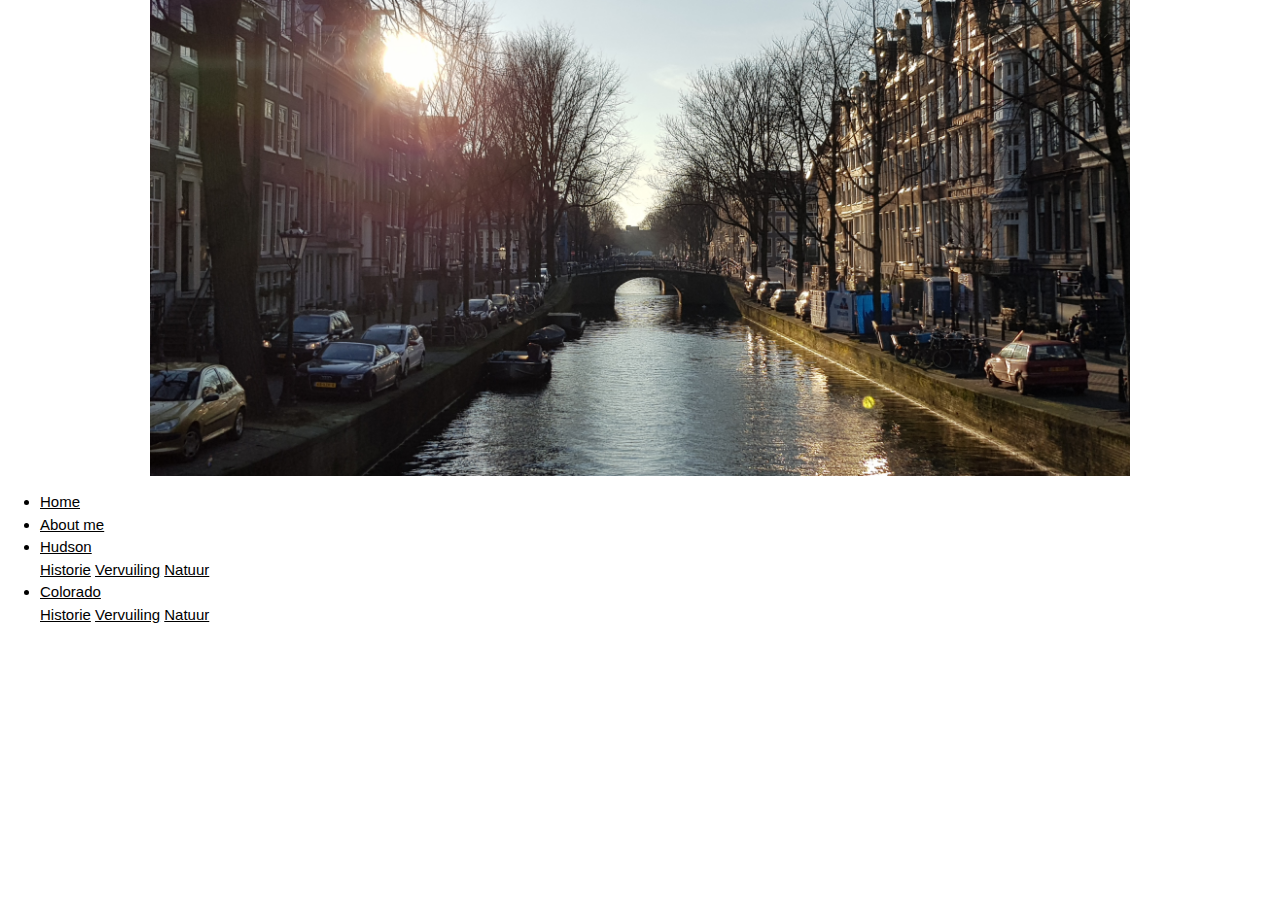
==== Website/Jaimy - recent/index.html @ 83fde52d "Add files via upload" ====
<!DOCTYPE html>
<html>

    <head>
        <meta charset="utf-8">
        <meta http-equiv="X-UA-Compatible" content="IE=edge">
        <title>De Beste site ooit!</title>
        <meta name="Beschrijving" content="Alles over mieren">
        <!--base href="C:\Users\Thinkpad T560\OneDrive\Geo Media & Design\JAAR 3\HWUD\04_webdesign\Les_1_HTML"--> 
        <meta name="viewport" content="width=device-width, initial-scale=1">
        <meta content="text/html; charset=iso-8859-2" http-equiv="Content-Type">
        <link rel="stylesheet" href="https://www.w3schools.com/w3css/4/w3.css">
        <link rel="stylesheet" href="main.css">

</head>
<body>

        
    

<!--HEADER-->
<div class="w3-content w3-display-container">
  <img class="mySlides" src="images/adam.jpg" style="width:100%">
  <img class="mySlides" src="images/sloot.jpg" style="width:100%">
  <img class="mySlides" src="images/vogels.jpg" style="width:100%">
  <img class="mySlides" src="images/wortels.jpg" style="width:100%">
</div>

<script>
var myIndex = 0;
carousel();

function carousel() {
  var i;
  var x = document.getElementsByClassName("mySlides");
  for (i = 0; i < x.length; i++) {
    x[i].style.display = "none";  
  }
  myIndex++;
  if (myIndex > x.length) {myIndex = 1}    
  x[myIndex-1].style.display = "block";  
  setTimeout(carousel, 2000); // Change image every 2 seconds
}
</script>
  
<ul>
          <li><a href="index.html">Home</a></li>
          <li><a href="aboutme.html">About me</a></li>
          <li class="dropdown">
            <a href="javascript:void(0)" class="dropbtn">Hudson</a>
            <div class="dropdown-content">
              <a href="historiehudson.html">Historie</a>
              <a href="vervuiling.html">Vervuiling</a>
              <a href="natuur.html">Natuur</a>
            </div>
          </li>
              <li class="dropdown">
            <a href="javascript:void(0)" class="dropbtn">Colorado</a>
            <div class="dropdown-content">
              <a href="historiecolorado.html">Historie</a>
              <a href="vervuiling.html">Vervuiling</a>
              <a href="natuur.html">Natuur</a>
            </div>
          </li>
        </ul>
    
             

        
        
</body>

</html>
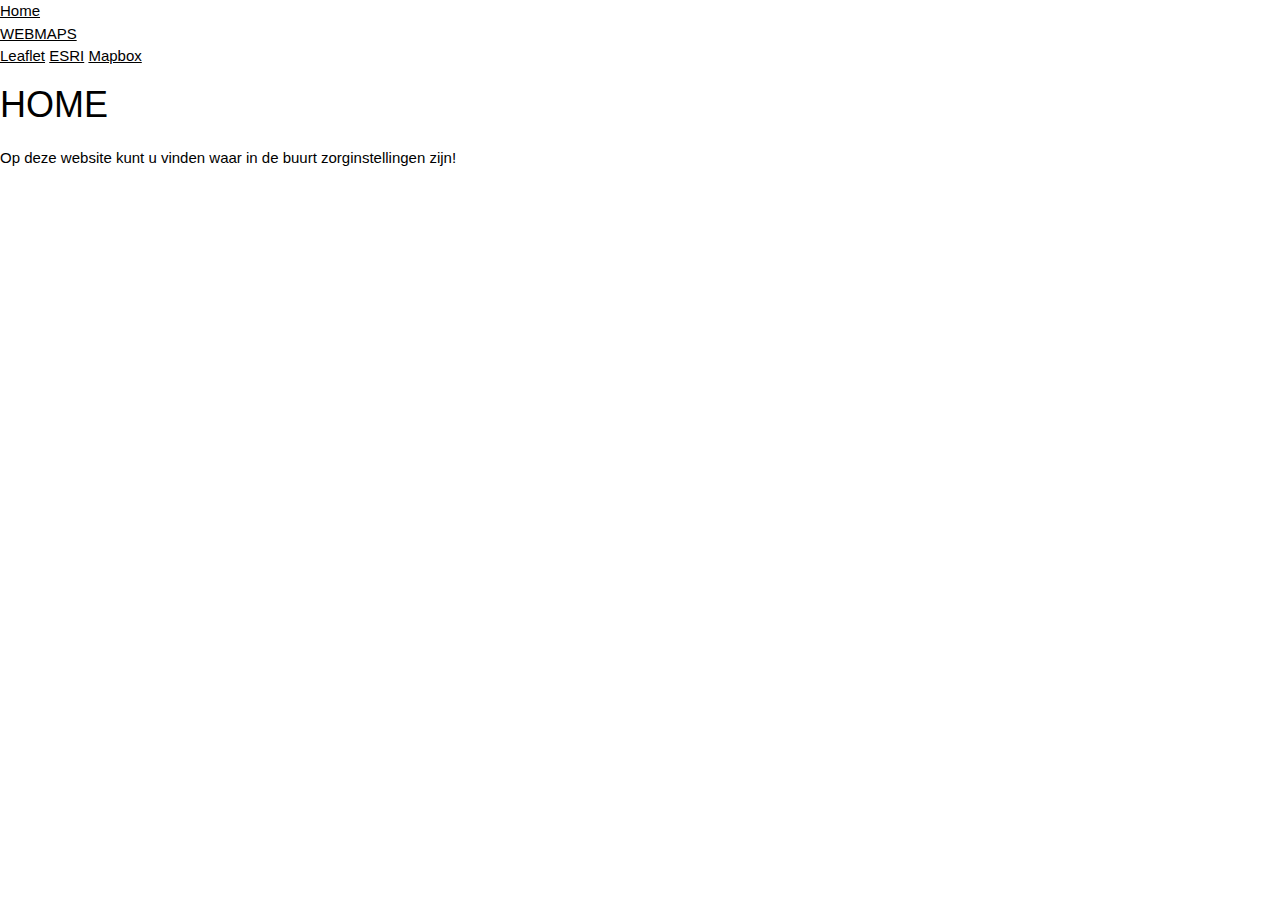
==== commit 8522a4db: "Add files via upload" ====
--- a/Website/Jaimy - recent/index.html
+++ b/Website/Jaimy - recent/index.html
@@ -4,9 +4,9 @@
     <head>
         <meta charset="utf-8">
         <meta http-equiv="X-UA-Compatible" content="IE=edge">
-        <title>De Beste site ooit!</title>
+        <title>ATLAS SITE</title>
         <meta name="Beschrijving" content="Alles over mieren">
-        <!--base href="C:\Users\Thinkpad T560\OneDrive\Geo Media & Design\JAAR 3\HWUD\04_webdesign\Les_1_HTML"--> 
+        <!--base href="C:\Users\Thinkpad T560\OneDrive\Geo Media & Design\JAAR 3\HWUD\04_webdesign\Les_1_HTML"-->
         <meta name="viewport" content="width=device-width, initial-scale=1">
         <meta content="text/html; charset=iso-8859-2" http-equiv="Content-Type">
         <link rel="stylesheet" href="https://www.w3schools.com/w3css/4/w3.css">
@@ -15,18 +15,17 @@
 </head>
 <body>
 
-        
-    
+<!--HEADER-->
 
-<!--HEADER-->
+<!--SLIDER-->
+<!--
 <div class="w3-content w3-display-container">
   <img class="mySlides" src="images/adam.jpg" style="width:100%">
   <img class="mySlides" src="images/sloot.jpg" style="width:100%">
   <img class="mySlides" src="images/vogels.jpg" style="width:100%">
   <img class="mySlides" src="images/wortels.jpg" style="width:100%">
 </div>
-
-<script>
+<script class="sliders">
 var myIndex = 0;
 carousel();
 
@@ -34,40 +33,45 @@
   var i;
   var x = document.getElementsByClassName("mySlides");
   for (i = 0; i < x.length; i++) {
-    x[i].style.display = "none";  
+    x[i].style.display = "none";
   }
   myIndex++;
-  if (myIndex > x.length) {myIndex = 1}    
-  x[myIndex-1].style.display = "block";  
+  if (myIndex > x.length) {myIndex = 1}
+  x[myIndex-1].style.display = "block";
   setTimeout(carousel, 2000); // Change image every 2 seconds
 }
 </script>
-  
-<ul>
-          <li><a href="index.html">Home</a></li>
-          <li><a href="aboutme.html">About me</a></li>
-          <li class="dropdown">
-            <a href="javascript:void(0)" class="dropbtn">Hudson</a>
-            <div class="dropdown-content">
-              <a href="historiehudson.html">Historie</a>
-              <a href="vervuiling.html">Vervuiling</a>
-              <a href="natuur.html">Natuur</a>
-            </div>
-          </li>
-              <li class="dropdown">
-            <a href="javascript:void(0)" class="dropbtn">Colorado</a>
-            <div class="dropdown-content">
-              <a href="historiecolorado.html">Historie</a>
-              <a href="vervuiling.html">Vervuiling</a>
-              <a href="natuur.html">Natuur</a>
-            </div>
-          </li>
-        </ul>
-    
-             
+-->
+<div class="flex-container">
+  <div class="topnav">
+    <a class="active" href="index.html">Home</a></li>
+      <li class="dropdown">
+        <a href="javascript:void(0)" class="dropbtn">WEBMAPS</a>
+        <div class="dropdown-content">
+          <a href="leaflet.html">Leaflet</a>
+          <a href="esri.html">ESRI</a>
+          <a href="mapbox.html">Mapbox</a>
+  </div>
+</div>
+  <div><h1 class="mieren">HOME</h1></div>
+  <div><p>
+    Op deze website kunt u vinden waar in de buurt zorginstellingen zijn!
+  </p></div>
+</div>
+<!--<ul>
+<li><a href="index.html">Home</a></li>
+  <li class="dropdown">
+    <a href="javascript:void(0)" class="dropbtn">Hudson</a>
+    <div class="dropdown-content">
+      <a href="leaflet.html">Leaflet</a>
+      <a href="esri.html">ESRI</a>
+      <a href="mapbox.html">Mapbox</a>
+    </div>
+  </ul>-->
 
-        
-        
+
+
+
 </body>
 
 </html>
